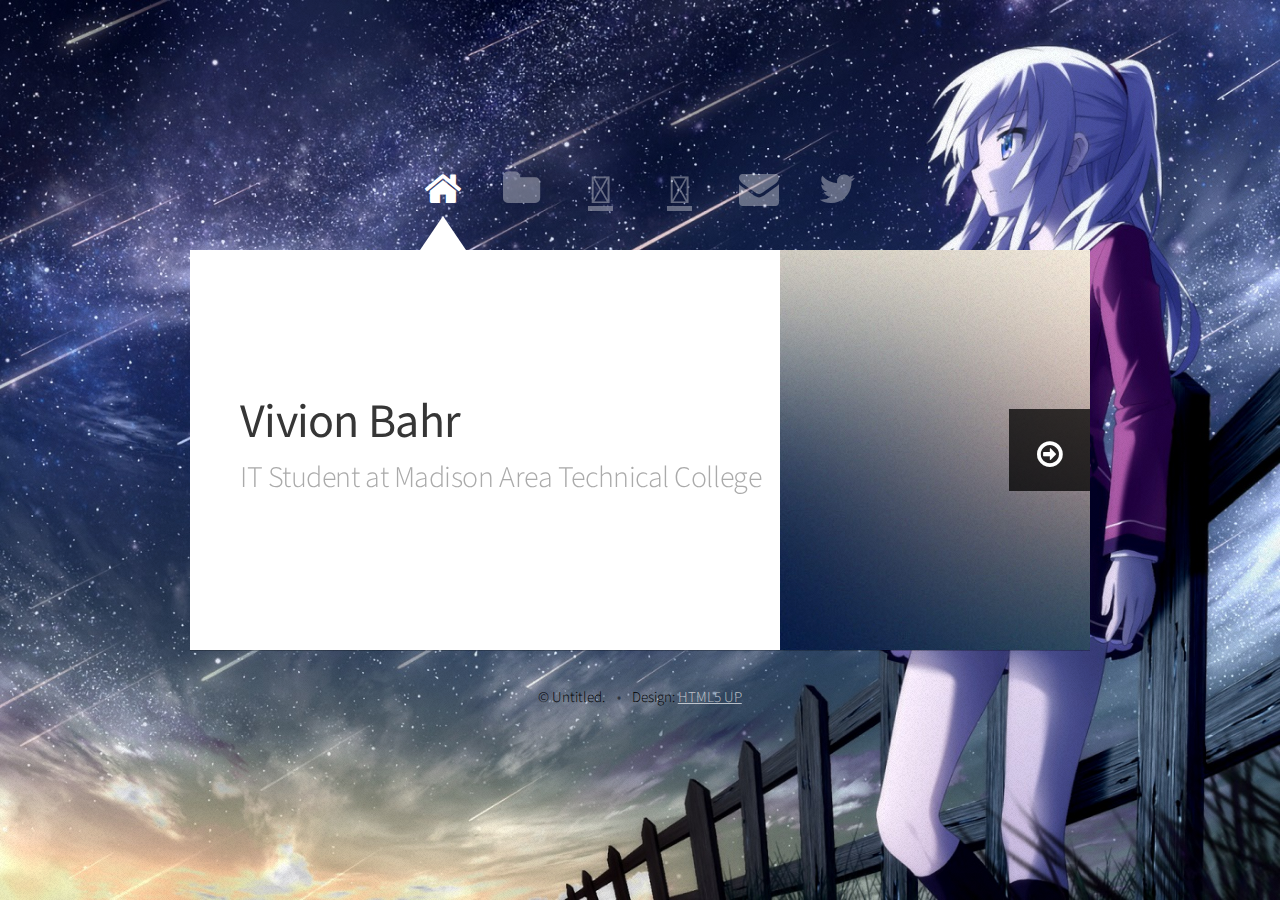
==== index.html @ ff8df501 "Comment out image of work" ====
<!DOCTYPE HTML>
<!--
	Astral by HTML5 UP
	html5up.net | @ajlkn
	Free for personal and commercial use under the CCA 3.0 license (html5up.net/license)
-->
<html>
	<head>
		<title>Vivion Bahr</title>
		<meta charset="utf-8" />
		<meta name="viewport" content="width=device-width, initial-scale=1" />
		<!--[if lte IE 8]><script src="assets/js/ie/html5shiv.js"></script><![endif]-->
		<link rel="stylesheet" href="assets/css/main.css" />
		<noscript><link rel="stylesheet" href="assets/css/noscript.css" /></noscript>
		<!--[if lte IE 8]><link rel="stylesheet" href="assets/css/ie8.css" /><![endif]-->
		<link rel="stylesheet" href="https://cdnjs.cloudflare.com/ajax/libs/font-awesome/4.7.0/css/font-awesome.min.css" />
		<link rel="stylesheet" href="https://use.fontawesome.com/releases/v5.6.1/css/all.css" integrity="sha384-gfdkjb5BdAXd+lj+gudLWI+BXq4IuLW5IT+brZEZsLFm++aCMlF1V92rMkPaX4PP" crossorigin="anonymous">
	</head>
	<body>

		<!-- Wrapper-->
		<div id="wrapper">

				<!-- Nav -->
					<nav id="nav">
						<a href="#me" class="icon fa-home active"><span>Home</span></a>
						<a href="#work" class="icon fa-folder"><span>Work</span></a>
						<a href="#story" class="fas fa-book"><span>Story</span></a>
						<!-- <a href="#story" class="icon fa-moon-o"><span>Story</span></a> -->
						<a href="#character" class="fas fa-users"><span>Characters</span></a>
						<!-- <a href="#character" class="icon fa-angellist"><span>Characters</span></a> -->
						<a href="#contact" class="icon fa-envelope"><span>Contact</span></a>
						<a href="#" class="icon fa-twitter"><span>Twitter</span></a>
					</nav>

				<!-- Main -->
					<div id="main">

						<!-- Me -->
							<article id="me" class="panel">
								<header>
									<h1>Vivion Bahr</h1>
									<p>IT Student at Madison Area Technical College</p>
								</header>
								<a href="#work" class="jumplink pic">
									<span class="arrow fa fa-arrow-circle-o-right"><span>See my work</span></span>
									<!--
									<i class="fa fa-arrow-circle-o-right"></i>
									<i class="fa fa-arrow-right"></i>
									ionicons ion-android-arrow-dropright-circle
									<span class="arrow icon fa-chevron-right"><span>See my work</span></span>
									-->
									<img src="images/me.jpg" alt="" />
								</a>
							</article>

						<!-- Work -->
							<article id="work" class="panel">
								<header>
									<h2>Work</h2>
								</header>
								<p>
									Phasellus enim sapien, blandit ullamcorper elementum eu, condimentum eu elit.
									Vestibulum ante ipsum primis in faucibus orci luctus et ultrices posuere cubilia
									luctus elit eget interdum.
								</p>
								<!-- <section>
									<div class="row">
										<div class="4u 12u$(mobile)">
											<a href="#" class="image fit"><img src="images/pic01.jpg" alt=""></a>
										</div>
										<div class="4u 12u$(mobile)">
											<a href="#" class="image fit"><img src="images/pic02.jpg" alt=""></a>
										</div>
										<div class="4u$ 12u$(mobile)">
											<a href="#" class="image fit"><img src="images/pic03.jpg" alt=""></a>
										</div>
										<div class="4u 12u$(mobile)">
											<a href="#" class="image fit"><img src="images/pic04.jpg" alt=""></a>
										</div>
										<div class="4u 12u$(mobile)">
											<a href="#" class="image fit"><img src="images/pic05.jpg" alt=""></a>
										</div>
										<div class="4u$ 12u$(mobile)">
											<a href="#" class="image fit"><img src="images/pic06.jpg" alt=""></a>
										</div>
										<div class="4u 12u$(mobile)">
											<a href="#" class="image fit"><img src="images/pic07.jpg" alt=""></a>
										</div>
										<div class="4u 12u$(mobile)">
											<a href="#" class="image fit"><img src="images/pic08.jpg" alt=""></a>
										</div>
										<div class="4u$ 12u$(mobile)">
											<a href="#" class="image fit"><img src="images/pic09.jpg" alt=""></a>
										</div>
										<div class="4u 12u$(mobile)">
											<a href="#" class="image fit"><img src="images/pic10.jpg" alt=""></a>
										</div>
										<div class="4u 12u$(mobile)">
											<a href="#" class="image fit"><img src="images/pic11.jpg" alt=""></a>
										</div>
										<div class="4u$ 12u$(mobile)">
											<a href="#" class="image fit"><img src="images/pic12.jpg" alt=""></a>
										</div>
									</div>
								</section> -->
							</article>

						<!-- Story -->
							<article id="story" class="panel" display: none;>
								<header>
									<h2>Story</h2>
								</header>
								<section>
									<header>
										<h4>BOOK ONE: Black King</h4>
                                        <ul>
                                            <li>
                                                <a href="story.html#chOne">Chapter One: The Black King</a>
                                            </li>
                                        </ul>
									</header>
									<!-- <div class="chapters">
										<h5>Chapter 1: The Hidden World</h5> -->
										<!-- <p>
											For almost ten years, <a href="#character" class="characters">Hunter</a> has been longing for the enterce to the hidden world.
											The Hidden world is located near the earth core. Most people would the nother would be able to survie down there, yet
											<a href="#character" class="characters">Hunter</a> belieievd that there is a civialtion
										</p> -->
										<!-- <p>
											Lorem ipsum dolor sit amet, consectetur adipiscing elit. Etiam aliquet erat quis maximus vestibulum. Maecenas gravida dignissim justo a dapibus. Mauris laoreet odio non iaculis scelerisque. Nunc semper urna eget tortor feugiat interdum. Lorem ipsum dolor sit amet, consectetur adipiscing elit. Sed elementum neque sed sapien efficitur suscipit. Nam quis auctor lectus, ut tempor velit. Proin at augue et orci tristique cursus. Ut sit amet eleifend purus, ut eleifend enim.
										<br />
											Cras at erat fringilla, mattis turpis posuere, placerat ipsum. Cras lobortis, tortor sed posuere euismod, est enim luctus tortor, vel vulputate arcu augue at est. In hac habitasse platea dictumst. Suspendisse efficitur lectus imperdiet dapibus pretium. Suspendisse et nulla a nisl consectetur scelerisque. Maecenas eu aliquam leo. Ut metus eros, ultrices in gravida ac, pharetra et arcu. Duis id massa neque. Vivamus congue, tellus ac elementum imperdiet, sapien enim bibendum ex, in vehicula metus lorem non arcu. Nulla ultrices magna et iaculis vulputate. Sed venenatis a ex sed finibus. Nullam rutrum a urna quis lacinia. Etiam ut hendrerit felis. Ut nec ipsum nisi. Cras mi dolor, elementum nec est tincidunt, ultrices interdum enim. Nullam vel libero eget est semper bibendum.
										<br />
											Nam sit amet enim at leo placerat vestibulum quis sit amet magna. Mauris ac luctus lacus. Nulla aliquam dignissim arcu sed tristique. Donec ut urna arcu. Class aptent taciti sociosqu ad litora torquent per conubia nostra, per inceptos himenaeos. Morbi tincidunt lectus vitae massa pulvinar, sit amet hendrerit urna ullamcorper. Vestibulum mollis, quam quis venenatis suscipit, nulla mi vulputate tellus, sit amet pulvinar est sapien eu urna. Cras eget tempus nisi. Sed ultrices suscipit mi quis volutpat. Etiam ut ex finibus, scelerisque est a, convallis lorem. Ut scelerisque dui quis dolor molestie, a porttitor elit finibus.
										<br />
											Duis luctus pellentesque erat vel aliquet. Mauris faucibus lacus tortor, non sagittis eros laoreet vitae. Etiam vestibulum nulla at tincidunt vehicula. Ut fringilla eu nisi ac pellentesque. Aliquam erat volutpat. Sed quis neque non quam feugiat faucibus non volutpat velit. Proin blandit metus at enim suscipit tincidunt. Ut vestibulum pharetra nisi at congue.
										<br />
											Quisque varius libero nulla, id aliquet tortor convallis et. Vivamus molestie in turpis ac pellentesque. Etiam tincidunt sem nec urna egestas, sit amet viverra erat auctor. Aenean aliquet lectus urna, a lobortis erat congue vitae. Praesent non lacus euismod diam scelerisque tristique sit amet nec ex. Class aptent taciti sociosqu ad litora torquent per conubia nostra, per inceptos himenaeos. Aliquam ac dignissim eros, ut ultricies mi. Nullam semper consequat nunc vitae efficitur. Donec luctus eget odio ac lacinia. Duis et sagittis purus.
										</p>
									</div> -->
									<div class="chapters">
										<h5></h5>
										<p></p>
									</div>
								</section>
							</article>

						<!-- Characters -->
							<article id="character" class="panel">
								<header>
									<h2>Characters</h2>
								</header>
								<p>
									<!--The many of different stories.-->

								</p>
								<!--<nav>
									<a href="#king">The&nbsp;Black&nbsp;King</a>&#160; &#149; &#160;
									<a href="#one">The&nbsp;Only&nbsp;One</a>&#160; &#149; &#160;
								</nav>-->
								<hr />
								<section id="king">
									<header>
										<h4>The Black King's characters</h4>
									</header>
									<div class="row">
										<div class="4u 12u$(mobile)">
											<h3 id="hunter">Hunter</h3>
											<img src="images/pic01.jpg" alt="">
											<p>
												Lorem ipsum dolor sit amet, consectetur adipiscing elit. Etiam et sapien vitae lacus rutrum hendrerit. Class aptent taciti sociosqu ad litora torquent per conubia nostra, per inceptos himenaeos. Quisque sollicitudin posuere nisl ac fermentum. Fusce nulla odio, viverra nec libero id, faucibus varius eros. Ut id pellentesque mauris. Quisque feugiat hendrerit posuere. Suspendisse tincidunt orci a mauris aliquam volutpat. Vivamus vel felis tincidunt, commodo elit id, imperdiet magna.
												<br />
												Praesent varius turpis id convallis vulputate. Aliquam a porttitor orci. Orci varius natoque penatibus et magnis dis parturient montes, nascetur ridiculus mus. Nulla ante mauris, gravida et mattis sit amet, finibus vitae ante. Suspendisse euismod urna ut lectus scelerisque, quis placerat massa imperdiet. Duis accumsan ac erat vitae aliquet. Ut semper, sapien vitae vulputate sollicitudin, velit dolor congue sapien, mollis eleifend odio sem ut metus.
											</p>
										</div>

										<!--<div class="4u 12u$(mobile)">
											<a href="#" class="image fit"><img src="images/pic02.jpg" alt="The Black King"></a>
										</div>
										<div class="4u$ 12u$(mobile)">
											<a href="#" class="image fit"><img src="images/pic03.jpg" alt=""></a>
										</div>
										<div class="4u 12u$(mobile)">
											<a href="#" class="image fit"><img src="images/pic04.jpg" alt=""></a>
										</div>
										<div class="4u 12u$(mobile)">
											<a href="#" class="image fit"><img src="images/pic05.jpg" alt=""></a>
										</div>
										<div class="4u$ 12u$(mobile)">
											<a href="#" class="image fit"><img src="images/pic06.jpg" alt=""></a>
										</div>
										<div class="4u 12u$(mobile)">
											<a href="#" class="image fit"><img src="images/pic07.jpg" alt=""></a>
										</div>
										<div class="4u 12u$(mobile)">
											<a href="#" class="image fit"><img src="images/pic08.jpg" alt=""></a>
										</div>
										<div class="4u$ 12u$(mobile)">
											<a href="#" class="image fit"><img src="images/pic09.jpg" alt=""></a>
										</div>
										<div class="4u 12u$(mobile)">
											<a href="#" class="image fit"><img src="images/pic10.jpg" alt=""></a>
										</div>
										<div class="4u 12u$(mobile)">
											<a href="#" class="image fit"><img src="images/pic11.jpg" alt=""></a>
										</div>
										<div class="4u$ 12u$(mobile)">
											<a href="#" class="image fit"><img src="images/pic12.jpg" alt=""></a>
										</div>

									</div>
								</section>
								<hr />
								<section id="one">
									<header>
										<h4>The ONE's characters</h4>
									</header>
									<div class="row">
										<div class="4u 12u$(mobile)">
											<h3>One</h3>
											<a href="#" class="image fit"><img src="images/pic02.jpg" alt=""></a>
											<p>
												Phasellus enim sapien, blandit ullamcorper elementum eu, condimentum eu elit.
												Vestibulum ante ipsum primis in faucibus orci luctus et ultrices posuere cubilia
												luctus elit eget interdum.
											</p>
										</div>
										<div class="4u$ 12u$(mobile)">
											<h3>Writer</h3>
											<a href="#" class="image fit"><img src="images/pic03.jpg" alt=""></a>
											<p>
												Phasellus enim sapien, blandit ullamcorper elementum eu, condimentum eu elit.
												Vestibulum ante ipsum primis in faucibus orci luctus et ultrices posuere cubilia
												luctus elit eget interdum.
											</p>
										</div>
									</div>
								</section> -->
							</article>

						<!-- Contact -->
							<article id="contact" class="panel">
								<header>
									<h2>Contact Me</h2>
								</header>
								<form action="#" method="post">
									<div>
										<div class="row">
											<div class="6u 12u$(mobile)">
												<input type="text" name="name" placeholder="Name" />
											</div>
											<div class="6u$ 12u$(mobile)">
												<input type="text" name="email" placeholder="Email" />
											</div>
											<div class="12u$">
												<input type="text" name="subject" placeholder="Subject" />
											</div>
											<div class="12u$">
												<textarea name="message" placeholder="Message" rows="8"></textarea>
											</div>
											<div class="12u$">
												<input type="submit" value="Send Message" />
											</div>
										</div>
									</div>
								</form>
							</article>

					</div>

				<!-- Footer -->
					<div id="footer">
						<ul class="copyright">
							<li>&copy; Untitled.</li><li>Design: <a href="http://html5up.net">HTML5 UP</a></li>
						</ul>
					</div>

		</div>

		<!-- Scripts -->
			<script src="assets/js/jquery.min.js"></script>
			<script src="assets/js/skel.min.js"></script>
			<script src="assets/js/skel-viewport.min.js"></script>
			<script src="assets/js/util.js"></script>
			<!--[if lte IE 8]><script src="assets/js/ie/respond.min.js"></script><![endif]-->
			<script src="assets/js/main.js"></script>
	</body>
</html>
---- assets/css/main.css ----
@import url("https://fonts.googleapis.com/css?family=Source+Sans+Pro:300,400,300italic,400italic");
@import url("font-awesome.min.css");

/*
	Astral by HTML5 UP
	html5up.net | @ajlkn
	Free for personal and commercial use under the CCA 3.0 license (html5up.net/license)
*/

/* Reset */

	html, body, div, span, applet, object, iframe, h1, h2, h3, h4, h5, h6, p, blockquote, pre, a, abbr, acronym, address, big, cite, code, del, dfn, em, img, ins, kbd, q, s, samp, small, strike, strong, sub, sup, tt, var, b, u, i, center, dl, dt, dd, ol, ul, li, fieldset, form, label, legend, table, caption, tbody, tfoot, thead, tr, th, td, article, aside, canvas, details, embed, figure, figcaption, footer, header, hgroup, menu, nav, output, ruby, section, summary, time, mark, audio, video {
		margin: 0;
		padding: 0;
		border: 0;
		font-size: 100%;
		font: inherit;
		vertical-align: baseline;
	}

	article, aside, details, figcaption, figure, footer, header, hgroup, menu, nav, section {
		display: block;
	}

	body {
		line-height: 1;
	}

	ol, ul {
		list-style: none;
	}

	blockquote, q {
		quotes: none;
	}

	blockquote:before, blockquote:after, q:before, q:after {
		content: '';
		content: none;
	}

	table {
		border-collapse: collapse;
		border-spacing: 0;
	}

	body {
		-webkit-text-size-adjust: none;
	}

/* Box Model */

	*, *:before, *:after {
		-moz-box-sizing: border-box;
		-webkit-box-sizing: border-box;
		box-sizing: border-box;
	}

/* Grid */

	.row {
		border-bottom: solid 1px transparent;
		-moz-box-sizing: border-box;
		-webkit-box-sizing: border-box;
		box-sizing: border-box;
	}

	.row > * {
		float: left;
		-moz-box-sizing: border-box;
		-webkit-box-sizing: border-box;
		box-sizing: border-box;
	}

	.row:after, .row:before {
		content: '';
		display: block;
		clear: both;
		height: 0;
	}

	.row.uniform > * > :first-child {
		margin-top: 0;
	}

	.row.uniform > * > :last-child {
		margin-bottom: 0;
	}

	.row.\30 \25 > * {
		padding: 0 0 0 0px;
	}

	.row.\30 \25 {
		margin: 0 0 -1px 0px;
	}

	.row.uniform.\30 \25 > * {
		padding: 0px 0 0 0px;
	}

	.row.uniform.\30 \25 {
		margin: 0px 0 -1px 0px;
	}

	.row > * {
		padding: 0 0 0 40px;
	}

	.row {
		margin: 0 0 -1px -40px;
	}

	.row.uniform > * {
		padding: 40px 0 0 40px;
	}

	.row.uniform {
		margin: -40px 0 -1px -40px;
	}

	.row.\32 00\25 > * {
		padding: 0 0 0 80px;
	}

	.row.\32 00\25 {
		margin: 0 0 -1px -80px;
	}

	.row.uniform.\32 00\25 > * {
		padding: 80px 0 0 80px;
	}

	.row.uniform.\32 00\25 {
		margin: -80px 0 -1px -80px;
	}

	.row.\31 50\25 > * {
		padding: 0 0 0 60px;
	}

	.row.\31 50\25 {
		margin: 0 0 -1px -60px;
	}

	.row.uniform.\31 50\25 > * {
		padding: 60px 0 0 60px;
	}

	.row.uniform.\31 50\25 {
		margin: -60px 0 -1px -60px;
	}

	.row.\35 0\25 > * {
		padding: 0 0 0 20px;
	}

	.row.\35 0\25 {
		margin: 0 0 -1px -20px;
	}

	.row.uniform.\35 0\25 > * {
		padding: 20px 0 0 20px;
	}

	.row.uniform.\35 0\25 {
		margin: -20px 0 -1px -20px;
	}

	.row.\32 5\25 > * {
		padding: 0 0 0 10px;
	}

	.row.\32 5\25 {
		margin: 0 0 -1px -10px;
	}

	.row.uniform.\32 5\25 > * {
		padding: 10px 0 0 10px;
	}

	.row.uniform.\32 5\25 {
		margin: -10px 0 -1px -10px;
	}

	.\31 2u, .\31 2u\24 {
		width: 100%;
		clear: none;
		margin-left: 0;
	}

	.\31 1u, .\31 1u\24 {
		width: 91.6666666667%;
		clear: none;
		margin-left: 0;
	}

	.\31 0u, .\31 0u\24 {
		width: 83.3333333333%;
		clear: none;
		margin-left: 0;
	}

	.\39 u, .\39 u\24 {
		width: 75%;
		clear: none;
		margin-left: 0;
	}

	.\38 u, .\38 u\24 {
		width: 66.6666666667%;
		clear: none;
		margin-left: 0;
	}

	.\37 u, .\37 u\24 {
		width: 58.3333333333%;
		clear: none;
		margin-left: 0;
	}

	.\36 u, .\36 u\24 {
		width: 50%;
		clear: none;
		margin-left: 0;
	}

	.\35 u, .\35 u\24 {
		width: 41.6666666667%;
		clear: none;
		margin-left: 0;
	}

	.\34 u, .\34 u\24 {
		width: 33.3333333333%;
		clear: none;
		margin-left: 0;
	}

	.\33 u, .\33 u\24 {
		width: 25%;
		clear: none;
		margin-left: 0;
	}

	.\32 u, .\32 u\24 {
		width: 16.6666666667%;
		clear: none;
		margin-left: 0;
	}

	.\31 u, .\31 u\24 {
		width: 8.3333333333%;
		clear: none;
		margin-left: 0;
	}

	.\31 2u\24 + *,
	.\31 1u\24 + *,
	.\31 0u\24 + *,
	.\39 u\24 + *,
	.\38 u\24 + *,
	.\37 u\24 + *,
	.\36 u\24 + *,
	.\35 u\24 + *,
	.\34 u\24 + *,
	.\33 u\24 + *,
	.\32 u\24 + *,
	.\31 u\24 + * {
		clear: left;
	}

	.\-11u {
		margin-left: 91.66667%;
	}

	.\-10u {
		margin-left: 83.33333%;
	}

	.\-9u {
		margin-left: 75%;
	}

	.\-8u {
		margin-left: 66.66667%;
	}

	.\-7u {
		margin-left: 58.33333%;
	}

	.\-6u {
		margin-left: 50%;
	}

	.\-5u {
		margin-left: 41.66667%;
	}

	.\-4u {
		margin-left: 33.33333%;
	}

	.\-3u {
		margin-left: 25%;
	}

	.\-2u {
		margin-left: 16.66667%;
	}

	.\-1u {
		margin-left: 8.33333%;
	}

	@media screen and (min-width: 737px) {

		.row > * {
			padding: 25px 0 0 25px;
		}

		.row {
			margin: -25px 0 -1px -25px;
		}

		.row.uniform > * {
			padding: 25px 0 0 25px;
		}

		.row.uniform {
			margin: -25px 0 -1px -25px;
		}

		.row.\32 00\25 > * {
			padding: 50px 0 0 50px;
		}

		.row.\32 00\25 {
			margin: -50px 0 -1px -50px;
		}

		.row.uniform.\32 00\25 > * {
			padding: 50px 0 0 50px;
		}

		.row.uniform.\32 00\25 {
			margin: -50px 0 -1px -50px;
		}

		.row.\31 50\25 > * {
			padding: 37.5px 0 0 37.5px;
		}

		.row.\31 50\25 {
			margin: -37.5px 0 -1px -37.5px;
		}

		.row.uniform.\31 50\25 > * {
			padding: 37.5px 0 0 37.5px;
		}

		.row.uniform.\31 50\25 {
			margin: -37.5px 0 -1px -37.5px;
		}

		.row.\35 0\25 > * {
			padding: 12.5px 0 0 12.5px;
		}

		.row.\35 0\25 {
			margin: -12.5px 0 -1px -12.5px;
		}

		.row.uniform.\35 0\25 > * {
			padding: 12.5px 0 0 12.5px;
		}

		.row.uniform.\35 0\25 {
			margin: -12.5px 0 -1px -12.5px;
		}

		.row.\32 5\25 > * {
			padding: 6.25px 0 0 6.25px;
		}

		.row.\32 5\25 {
			margin: -6.25px 0 -1px -6.25px;
		}

		.row.uniform.\32 5\25 > * {
			padding: 6.25px 0 0 6.25px;
		}

		.row.uniform.\32 5\25 {
			margin: -6.25px 0 -1px -6.25px;
		}

		.\31 2u\28desktop\29, .\31 2u\24\28desktop\29 {
			width: 100%;
			clear: none;
			margin-left: 0;
		}

		.\31 1u\28desktop\29, .\31 1u\24\28desktop\29 {
			width: 91.6666666667%;
			clear: none;
			margin-left: 0;
		}

		.\31 0u\28desktop\29, .\31 0u\24\28desktop\29 {
			width: 83.3333333333%;
			clear: none;
			margin-left: 0;
		}

		.\39 u\28desktop\29, .\39 u\24\28desktop\29 {
			width: 75%;
			clear: none;
			margin-left: 0;
		}

		.\38 u\28desktop\29, .\38 u\24\28desktop\29 {
			width: 66.6666666667%;
			clear: none;
			margin-left: 0;
		}

		.\37 u\28desktop\29, .\37 u\24\28desktop\29 {
			width: 58.3333333333%;
			clear: none;
			margin-left: 0;
		}

		.\36 u\28desktop\29, .\36 u\24\28desktop\29 {
			width: 50%;
			clear: none;
			margin-left: 0;
		}

		.\35 u\28desktop\29, .\35 u\24\28desktop\29 {
			width: 41.6666666667%;
			clear: none;
			margin-left: 0;
		}

		.\34 u\28desktop\29, .\34 u\24\28desktop\29 {
			width: 33.3333333333%;
			clear: none;
			margin-left: 0;
		}

		.\33 u\28desktop\29, .\33 u\24\28desktop\29 {
			width: 25%;
			clear: none;
			margin-left: 0;
		}

		.\32 u\28desktop\29, .\32 u\24\28desktop\29 {
			width: 16.6666666667%;
			clear: none;
			margin-left: 0;
		}

		.\31 u\28desktop\29, .\31 u\24\28desktop\29 {
			width: 8.3333333333%;
			clear: none;
			margin-left: 0;
		}

		.\31 2u\24\28desktop\29 + *,
		.\31 1u\24\28desktop\29 + *,
		.\31 0u\24\28desktop\29 + *,
		.\39 u\24\28desktop\29 + *,
		.\38 u\24\28desktop\29 + *,
		.\37 u\24\28desktop\29 + *,
		.\36 u\24\28desktop\29 + *,
		.\35 u\24\28desktop\29 + *,
		.\34 u\24\28desktop\29 + *,
		.\33 u\24\28desktop\29 + *,
		.\32 u\24\28desktop\29 + *,
		.\31 u\24\28desktop\29 + * {
			clear: left;
		}

		.\-11u\28desktop\29 {
			margin-left: 91.66667%;
		}

		.\-10u\28desktop\29 {
			margin-left: 83.33333%;
		}

		.\-9u\28desktop\29 {
			margin-left: 75%;
		}

		.\-8u\28desktop\29 {
			margin-left: 66.66667%;
		}

		.\-7u\28desktop\29 {
			margin-left: 58.33333%;
		}

		.\-6u\28desktop\29 {
			margin-left: 50%;
		}

		.\-5u\28desktop\29 {
			margin-left: 41.66667%;
		}

		.\-4u\28desktop\29 {
			margin-left: 33.33333%;
		}

		.\-3u\28desktop\29 {
			margin-left: 25%;
		}

		.\-2u\28desktop\29 {
			margin-left: 16.66667%;
		}

		.\-1u\28desktop\29 {
			margin-left: 8.33333%;
		}

	}

	@media screen and (max-width: 736px) {

		.row > * {
			padding: 15px 0 0 15px;
		}

		.row {
			margin: -15px 0 -1px -15px;
		}

		.row.uniform > * {
			padding: 15px 0 0 15px;
		}

		.row.uniform {
			margin: -15px 0 -1px -15px;
		}

		.row.\32 00\25 > * {
			padding: 30px 0 0 30px;
		}

		.row.\32 00\25 {
			margin: -30px 0 -1px -30px;
		}

		.row.uniform.\32 00\25 > * {
			padding: 30px 0 0 30px;
		}

		.row.uniform.\32 00\25 {
			margin: -30px 0 -1px -30px;
		}

		.row.\31 50\25 > * {
			padding: 22.5px 0 0 22.5px;
		}

		.row.\31 50\25 {
			margin: -22.5px 0 -1px -22.5px;
		}

		.row.uniform.\31 50\25 > * {
			padding: 22.5px 0 0 22.5px;
		}

		.row.uniform.\31 50\25 {
			margin: -22.5px 0 -1px -22.5px;
		}

		.row.\35 0\25 > * {
			padding: 7.5px 0 0 7.5px;
		}

		.row.\35 0\25 {
			margin: -7.5px 0 -1px -7.5px;
		}

		.row.uniform.\35 0\25 > * {
			padding: 7.5px 0 0 7.5px;
		}

		.row.uniform.\35 0\25 {
			margin: -7.5px 0 -1px -7.5px;
		}

		.row.\32 5\25 > * {
			padding: 3.75px 0 0 3.75px;
		}

		.row.\32 5\25 {
			margin: -3.75px 0 -1px -3.75px;
		}

		.row.uniform.\32 5\25 > * {
			padding: 3.75px 0 0 3.75px;
		}

		.row.uniform.\32 5\25 {
			margin: -3.75px 0 -1px -3.75px;
		}

		.\31 2u\28mobile\29, .\31 2u\24\28mobile\29 {
			width: 100%;
			clear: none;
			margin-left: 0;
		}

		.\31 1u\28mobile\29, .\31 1u\24\28mobile\29 {
			width: 91.6666666667%;
			clear: none;
			margin-left: 0;
		}

		.\31 0u\28mobile\29, .\31 0u\24\28mobile\29 {
			width: 83.3333333333%;
			clear: none;
			margin-left: 0;
		}

		.\39 u\28mobile\29, .\39 u\24\28mobile\29 {
			width: 75%;
			clear: none;
			margin-left: 0;
		}

		.\38 u\28mobile\29, .\38 u\24\28mobile\29 {
			width: 66.6666666667%;
			clear: none;
			margin-left: 0;
		}

		.\37 u\28mobile\29, .\37 u\24\28mobile\29 {
			width: 58.3333333333%;
			clear: none;
			margin-left: 0;
		}

		.\36 u\28mobile\29, .\36 u\24\28mobile\29 {
			width: 50%;
			clear: none;
			margin-left: 0;
		}

		.\35 u\28mobile\29, .\35 u\24\28mobile\29 {
			width: 41.6666666667%;
			clear: none;
			margin-left: 0;
		}

		.\34 u\28mobile\29, .\34 u\24\28mobile\29 {
			width: 33.3333333333%;
			clear: none;
			margin-left: 0;
		}

		.\33 u\28mobile\29, .\33 u\24\28mobile\29 {
			width: 25%;
			clear: none;
			margin-left: 0;
		}

		.\32 u\28mobile\29, .\32 u\24\28mobile\29 {
			width: 16.6666666667%;
			clear: none;
			margin-left: 0;
		}

		.\31 u\28mobile\29, .\31 u\24\28mobile\29 {
			width: 8.3333333333%;
			clear: none;
			margin-left: 0;
		}

		.\31 2u\24\28mobile\29 + *,
		.\31 1u\24\28mobile\29 + *,
		.\31 0u\24\28mobile\29 + *,
		.\39 u\24\28mobile\29 + *,
		.\38 u\24\28mobile\29 + *,
		.\37 u\24\28mobile\29 + *,
		.\36 u\24\28mobile\29 + *,
		.\35 u\24\28mobile\29 + *,
		.\34 u\24\28mobile\29 + *,
		.\33 u\24\28mobile\29 + *,
		.\32 u\24\28mobile\29 + *,
		.\31 u\24\28mobile\29 + * {
			clear: left;
		}

		.\-11u\28mobile\29 {
			margin-left: 91.66667%;
		}

		.\-10u\28mobile\29 {
			margin-left: 83.33333%;
		}

		.\-9u\28mobile\29 {
			margin-left: 75%;
		}

		.\-8u\28mobile\29 {
			margin-left: 66.66667%;
		}

		.\-7u\28mobile\29 {
			margin-left: 58.33333%;
		}

		.\-6u\28mobile\29 {
			margin-left: 50%;
		}

		.\-5u\28mobile\29 {
			margin-left: 41.66667%;
		}

		.\-4u\28mobile\29 {
			margin-left: 33.33333%;
		}

		.\-3u\28mobile\29 {
			margin-left: 25%;
		}

		.\-2u\28mobile\29 {
			margin-left: 16.66667%;
		}

		.\-1u\28mobile\29 {
			margin-left: 8.33333%;
		}

	}

/* Basic */

	body {
		background-image: url("images/overlay.png"), url("images/bg04.jpg");
		background-repeat: repeat, no-repeat;
		background-size: auto, 100% 100%;
		font-family: 'Source Sans Pro', sans-serif;
		font-weight: 300;
		color: #777777;
		/*color: rgb(6,40,40);*/
	}

		body.is-loading *, body.is-loading *:before, body.is-loading *:after {
			-moz-transition: none !important;
			-webkit-transition: none !important;
			-ms-transition: none !important;
			transition: none !important;
			-moz-animation: none !important;
			-webkit-animation: none !important;
			-ms-animation: none !important;
			animation: none !important;
		}

	input, textarea, select {
		font-family: 'Source Sans Pro', sans-serif;
		font-weight: 300;
		color: #777777;
	}

	strong, b, h1, h2, h3, h4, h5, h6 {
		font-weight: 400;
		color: #363636;
	}

	blockquote {
		border-left: solid 0.5em #ddd;
		padding: 1em 0 1em 2em;
		font-style: italic;
	}

	em, i {
		font-style: italic;
	}

	hr {
		border: 0;
		border-top: solid 1px #ddd;
		padding: 1.5em 0 0 0;
		margin: 1.75em 0 0 0;
	}

	sub {
		position: relative;
		top: 0.5em;
		font-size: 0.8em;
	}

	sup {
		position: relative;
		top: -0.5em;
		font-size: 0.8em;
	}

	br.clear {
		clear: both;
	}

	p, ul, ol, dl, table, blockquote, form {
		margin-bottom: 2em;
	}

/* Table */

	table {
		width: 100%;
	}

		table.default tbody tr {
			border-bottom: solid 1px #f4f4f4;
		}

		table.default td {
			padding: 0.5em 1em 0.5em 1em;
		}

		table.default th {
			text-align: left;
			font-weight: 400;
			padding: 0.5em 1em 0.5em 1em;
		}

		table.default thead {
			border-bottom: solid 2px #f4f4f4;
		}

/* Form */

	form label {
		display: block;
		font-weight: 400;
		color: #363636;
		margin: 0 0 1em 0;
	}

	form input[type="text"],
	form input[type="email"],
	form input[type="password"],
	form select,
	form textarea {
		-webkit-appearance: none;
		border: 0;
		background: #f4f4f4;
		padding: 0.75em;
		width: 100%;
		-moz-transition: background-color .25s ease-in-out;
		-webkit-transition: background-color .25s ease-in-out;
		-ms-transition: background-color .25s ease-in-out;
		transition: background-color .25s ease-in-out;
	}

		form input[type="text"]:focus,
		form input[type="email"]:focus,
		form input[type="password"]:focus,
		form select:focus,
		form textarea:focus {
			background: #f8f8f8;
		}

	form input[type="text"],
	form input[type="email"],
	form input[type="password"],
	form select {
		line-height: 1.35em;
	}

	form ::-webkit-input-placeholder {
		color: #999;
	}

	form :-moz-placeholder {
		color: #999;
	}

	form ::-moz-placeholder {
		color: #999;
	}

	form :-ms-input-placeholder {
		color: #999;
	}

/* Section/Article */

	section, article {
		margin-bottom: 3em;
	}

		section > :last-child, section:last-child, article > :last-child, article:last-child {
			margin-bottom: 0;
		}

	header > p {
		color: #aaa;
	}

/* Image */

	.image {
		display: inline-block;
	}

		.image img {
			display: block;
			width: 100%;
		}

		.image.fit {
			display: block;
			width: 100%;
		}

		.image.featured {
			display: block;
			width: 100%;
			margin: 0 0 2em 0;
		}

		.image.left {
			float: left;
			margin: 0 2em 2em 0;
		}

		.image.centered {
			display: block;
			margin: 0 0 2em 0;
		}

			.image.centered img {
				margin: 0 auto;
				width: auto;
			}

/* Button */

	input[type="button"],
	input[type="submit"],
	input[type="reset"],
	button,
	.button {
		-webkit-appearance: none;
		display: inline-block;
		background-color: #222222;
		color: #ffffff;
		border: 0;
		cursor: pointer;
		outline: 0;
		-moz-transition: background-color .25s ease-in-out;
		-webkit-transition: background-color .25s ease-in-out;
		-ms-transition: background-color .25s ease-in-out;
		transition: background-color .25s ease-in-out;
	}

		input[type="button"]:hover,
		input[type="submit"]:hover,
		input[type="reset"]:hover,
		button:hover,
		.button:hover {
			background-color: #333333;
		}

		input[type="button"]:active,
		input[type="submit"]:active,
		input[type="reset"]:active,
		button:active,
		.button:active {
			background-color: #444444;
		}

		input[type="button"].alt,
		input[type="submit"].alt,
		input[type="reset"].alt,
		button.alt,
		.button.alt {
			background-color: #777777;
		}

			input[type="button"].alt:hover,
			input[type="submit"].alt:hover,
			input[type="reset"].alt:hover,
			button.alt:hover,
			.button.alt:hover {
				background-color: #888888;
			}

			input[type="button"].alt:active,
			input[type="submit"].alt:active,
			input[type="reset"].alt:active,
			button.alt:active,
			.button.alt:active {
				background-color: #999999;
			}

/* List */

	ul.default {
		list-style: disc;
		padding-left: 1em;
	}

		ul.default li {
			padding-left: 0.5em;
		}

	ul.actions li {
		display: inline-block;
		margin-left: 0.5em;
	}

		ul.actions li:first-child {
			margin-left: 0;
		}

	ol.default {
		list-style: decimal;
		padding-left: 1.25em;
	}

		ol.default li {
			padding-left: 0.25em;
		}

/* Icons */

	.icon {
		position: relative;
		text-decoration: none;
	}

		.icon:before {
			-moz-osx-font-smoothing: grayscale;
			-webkit-font-smoothing: antialiased;
			font-family: FontAwesome;
			font-style: normal;
			font-weight: normal;
			text-transform: none !important;
		}

		.icon > .label {
			display: none;
		}

/* Nav */

	#nav a {
		position: relative;
		display: inline-block;
		/*color: #ffffff;*/
		color: white;
		width: 1em;
		height: 1em;
		line-height: 0.9em;
	}

		#nav a.icon:before {
			padding-right: 0;
		}

/* Panels */

	#main {
		position: relative;
		overflow: hidden;
	}

	.panel {
		position: relative;
	}

/* Me */

	#me .pic {
		position: relative;
		display: block;
		/* margin-left: 1px; */
	}

		#me .pic:before {
			content: '';
			position: absolute;
			top: 0;
			left: 0;
			background: url("images/overlay.png");
			width: 100%;
			height: 100%;
			z-index: 1;
		}
	/* #me .king header {
		width: 25%;

	} */

/* Footer */

	#footer {
		/*color: #ccc;
		color: rgba(255, 255, 255, 0.45);*/
		color: black;
	}

		#footer a {
			color: #ddd;
			color: rgba(255, 255, 255, 0.65);
			-moz-transition: color .25s ease-in-out;
			-webkit-transition: color .25s ease-in-out;
			-ms-transition: color .25s ease-in-out;
			transition: color .25s ease-in-out;
		}

			#footer a:hover {
				color: blue;
				font-weight: bold;
			}

		#footer .copyright li {
			display: inline-block;
		}

			#footer .copyright li:before {
				display: inline;
				content: '\2022';
				opacity: 0.5;
				padding: 0 0.75em 0 0.75em;
			}

			#footer .copyright li:first-child:before {
				display: none;
			}

/* Desktop */

	@media screen and (min-width: 737px) {

		/* Basic */

			html {
				min-width: 100%;
				min-height: 100%;
			}

			body {
				width: 100%;
				min-width: 1000px;
				min-height: 100%;
				overflow-y: scroll;
				background-attachment: fixed;
				font-size: 14pt;
				line-height: 1.75em;
			}

			input, textarea, select {
				font-size: 14pt;
				line-height: 1.75em;
			}

			h1 {
				font-size: 2.4em;
				letter-spacing: -0.015em;
			}

			h2 {
				font-size: 1.8em;
				letter-spacing: -0.015em;
			}

			h3, h4, h5, h6 {
				font-size: 1.25em;
				letter-spacing: -0.015em;
			}

		/* Section/Article */

			header {
				margin: 0 0 1.5em 0;
			}

				header > p {
					margin: 0.5em 0 0 0;
				}

		/* Button */

			input[type="button"],
			input[type="submit"],
			input[type="reset"],
			button,
			.button {
				padding: 0.7em 1.5em 0.7em 1.5em;
			}

				input[type="button"].small,
				input[type="submit"].small,
				input[type="reset"].small,
				button.small,
				.button.small {
					font-size: 0.75em;
				}

				input[type="button"].big,
				input[type="submit"].big,
				input[type="reset"].big,
				button.big,
				.button.big {
					font-size: 1.25em;
					padding: 0.5em 1.25em 0.5em 1.25em;
				}

				input[type="button"].huge,
				input[type="submit"].huge,
				input[type="reset"].huge,
				button.huge,
				.button.huge {
					font-size: 1.5em;
					padding: 0.5em 1.25em 0.5em 1.25em;
				}

		/* Wrapper */

			#wrapper {
				width: 45em;
				margin: 0 auto;
				opacity: 0.00001;
			}

				#wrapper.tall {
					padding-bottom: 6em;
				}

		/* Nav */

			#nav {
				text-align: center;
				height: 4.25em;
				cursor: default;
			}

				#nav a {
					font-size: 2.5em;
					margin: 0 0.25em 0 0.25em;
					opacity: 0.35;
					outline: 0;
					-moz-transition: opacity .25s ease-in-out;
					-webkit-transition: opacity .25s ease-in-out;
					-ms-transition: opacity .25s ease-in-out;
					transition: opacity .25s ease-in-out;
				}

					#nav a:before {
						font-size: 0.8em;
					}

					#nav a:after {
						content: '';
						display: block;
						position: absolute;
						left: 50%;
						bottom: -0.75em;
						margin-left: -0.5em;
						border-bottom: solid 0em #ffffff;
						border-left: solid 0.5em transparent;
						border-right: solid 0.5em transparent;
						-moz-transition: border-bottom-width .25s ease-in-out;
						-webkit-transition: border-bottom-width .25s ease-in-out;
						-ms-transition: border-bottom-width .25s ease-in-out;
						transition: border-bottom-width .25s ease-in-out;
					}

					#nav a span {
						display: block;
						position: absolute;
						/*background: #222222;*/
						background: white;
						/*color: #ffffff;*/
						color: blue;
						top: -2.75em;
						font-size: 0.3em;
						height: 2.25em;
						line-height: 2.25em;
						left: 50%;
						opacity: 0;
						-moz-transition: opacity .25s ease-in-out;
						-webkit-transition: opacity .25s ease-in-out;
						-ms-transition: opacity .25s ease-in-out;
						transition: opacity .25s ease-in-out;
						width: 5.5em;
						margin-left: -2.75em;
					}

						#nav a span:after {
							content: '';
							display: block;
							position: absolute;
							/*bottom: -0.4em;*/
							bottom: -0.75em;
							left: 50%;
							margin-left: -0.6em;
							/*border-top: solid 0.6em #222222;*/
							border-top: solid 0.6em white;
							border-left: solid 0.6em transparent;
							border-right: solid 0.6em transparent;
						}

					#nav a:hover {
						opacity: 1.0;
					}

						#nav a:hover span {
							opacity: 1.0;
						}

					#nav a.active {
						opacity: 1.0;
					}

						#nav a.active:after {
							/*border-bottom-width: 0.5em;*/
							border-bottom-width: 0.75em;
						}

		/* Panels */

			#main {
				width: 45em;
				background: #ffffff;
				box-shadow: 0px 1px 0px 0px rgba(0, 0, 0, 0.25);
			}

			.panel {
				padding: 3.5em 2.5em 3.5em 2.5em;
				position: absolute;
				top: 0;
				left: 0;
				width: 45em;
			}

		/* Me */

			#me {
				padding: 0;
				height: 20em;
			}

				#me .pic {
					display: block;
					position: absolute;
					right: -1px;
					top: 0;
					height: 100%;
					text-decoration: none;
				}

					#me .pic img {
						position: relative;
						display: block;
						height: 100%;
					}

					#me .pic .arrow {
						display: block;
						position: absolute;
						right: 0;
						top: 50%;
						margin-top: -1.375em;
						width: 2.75em;
						height: 2.75em;
						background: #000;
						background: rgba(0, 0, 0, 0.75);
						color: #ffffff;
						text-align: center;
						line-height: 2.75em;
						font-size: 1.5em;
						z-index: 1;
						-moz-transition: width .15s ease-in-out, padding-right .15s ease-in-out;
						-webkit-transition: width .15s ease-in-out, padding-right .15s ease-in-out;
						-ms-transition: width .15s ease-in-out, padding-right .15s ease-in-out;
						transition: width .15s ease-in-out, padding-right .15s ease-in-out;
					}

						#me .pic .arrow:before {
							position: relative;
							padding-right: 0;
							top: 0.125em;
						}

						#me .pic .arrow span {
							display: block;
							text-indent: -9999px;
						}

					#me .pic:hover .arrow {
						width: 3em;
						padding-right: 0.25em;
					}

				#me header {
					position: absolute;
					left: 0;
					top: 0;
					width: 100%;
					height: 100%;
					margin-left: 2.5em;
				}

					#me header > h1 {
						position: absolute;
						left: 0;
						bottom: 52.5%;
						margin: 0;
					}

					#me header > p {
						position: absolute;
						left: 0;
						top: 52.5%;
						font-size: 1.5em;
						letter-spacing: -0.015em;
						margin-top: 0;
					}

		/* Footer */

			#footer {
				text-align: center;
				padding: 2em 0 0 0;
				font-size: 0.75em;
			}

	}

/* Mobile */

	@media screen and (max-width: 736px) {

		/* Basic */

			body, input, textarea, select {
				font-size: 11pt;
				line-height: 1.75em;
			}

			h1, h2 {
				font-size: 1.75em;
				letter-spacing: -0.025em;
			}

			h3, h4, h5, h6 {
				font-size: 1.25em;
				letter-spacing: -0.025em;
			}

		/* Section/Article */

			header {
				margin: 0 0 1.5em 0;
			}

				header > p {
					margin: 0.5em 0 0 0;
				}

		/* Table */

			table.style1 {
				overflow-x: scroll;
			}

		/* List */

			ul.actions li {
				display: block;
				margin: 0.5em 0 0 0;
			}

				ul.actions li:first-child {
					margin-top: 0;
				}

		/* Button */

			input[type="button"],
			input[type="submit"],
			input[type="reset"],
			button,
			.button {
				display: block;
				width: 100%;
				padding: 0.75em 0 0.75em 0;
				text-align: center;
			}

		/* Wrapper */

			#wrapper {
				padding: 7px;
			}

		/* Nav */

			#nav {
				text-align: center;
				margin: 6px 0 8px 0;
			}

				#nav a {
					font-size: 2em;
					opacity: 0.5;
					outline: 0;
					width: 1.5em;
					height: 1.5em;
					line-height: 1.35em;
					margin: 0 0.25em 0 0.25em;
				}

					#nav a:active {
						opacity: 1.0;
					}

					#nav a span {
						display: none;
					}

		/* Panels */

			#main {
				background: none;
			}

			.panel {
				padding: 15px 15px 15px 15px;
				margin: 0 0 7px 0;
				background: #ffffff;
				box-shadow: 0px 1px 0px 0px rgba(0, 0, 0, 0.25);
			}

				.panel header {
					padding-top: 1em;
				}

		/* Me */

			#me .pic {
				width: 100%;
			}

				#me .pic img {
					display: block;
					width: 100%;
				}

				#me .pic .arrow {
					display: none;
				}

			#me header {
				text-align: center;
			}

				#me header > h1 {
					font-size: 2.15em;
					letter-spacing: -0.025em;
				}

				#me header > p {
					font-size: 1.25em;
				}

		/* Footer */

			#footer {
				text-align: center;
				padding: 2em 0 0 0;
				font-size: 0.85em;
			}

				#footer .copyright li {
					display: block;
				}

					#footer .copyright li:before {
						display: none;
					}

	}
---- assets/css/noscript.css ----
/*
	Astral by HTML5 UP
	html5up.net | @ajlkn
	Free for personal and commercial use under the CCA 3.0 license (html5up.net/license)
*/

/* Wrapper */

	#wrapper {
		opacity: 1.0;
	}

/* Nav */

	#nav {
		margin-top: 4em;
	}

		#nav a {
			opacity: 1.0;
		}

			#nav a:before, #nav a:after {
				display: none;
			}

			#nav a span {
				top: 0;
				opacity: 1.0;
			}

				#nav a span:after {
					display: none;
				}

/* Panels */

	#main {
		background: none;
		box-shadow: none;
	}

	.panel {
		position: relative;
		background: #ffffff;
		box-shadow: 0px 1px 0px 0px rgba(0, 0, 0, 0.25);
	}
---- assets/css/ie8.css ----
/*
	Astral by HTML5 UP
	html5up.net | @ajlkn
	Free for personal and commercial use under the CCA 3.0 license (html5up.net/license)
*/

/* Basic */

	body {
		background-image: url("images/bg.jpg");
		background-size: cover;
		-ms-behavior: url("assets/js/ie/backgroundsize.min.htc");
	}

/* Section/Article */

	section > .last-child, section.last-child, article > .last-child, article.last-child {
		margin-bottom: 0;
	}

/* Nav */

	#nav a span {
		display: none !important;
	}

	#nav a:before {
		font-size: 1.75em;
	}
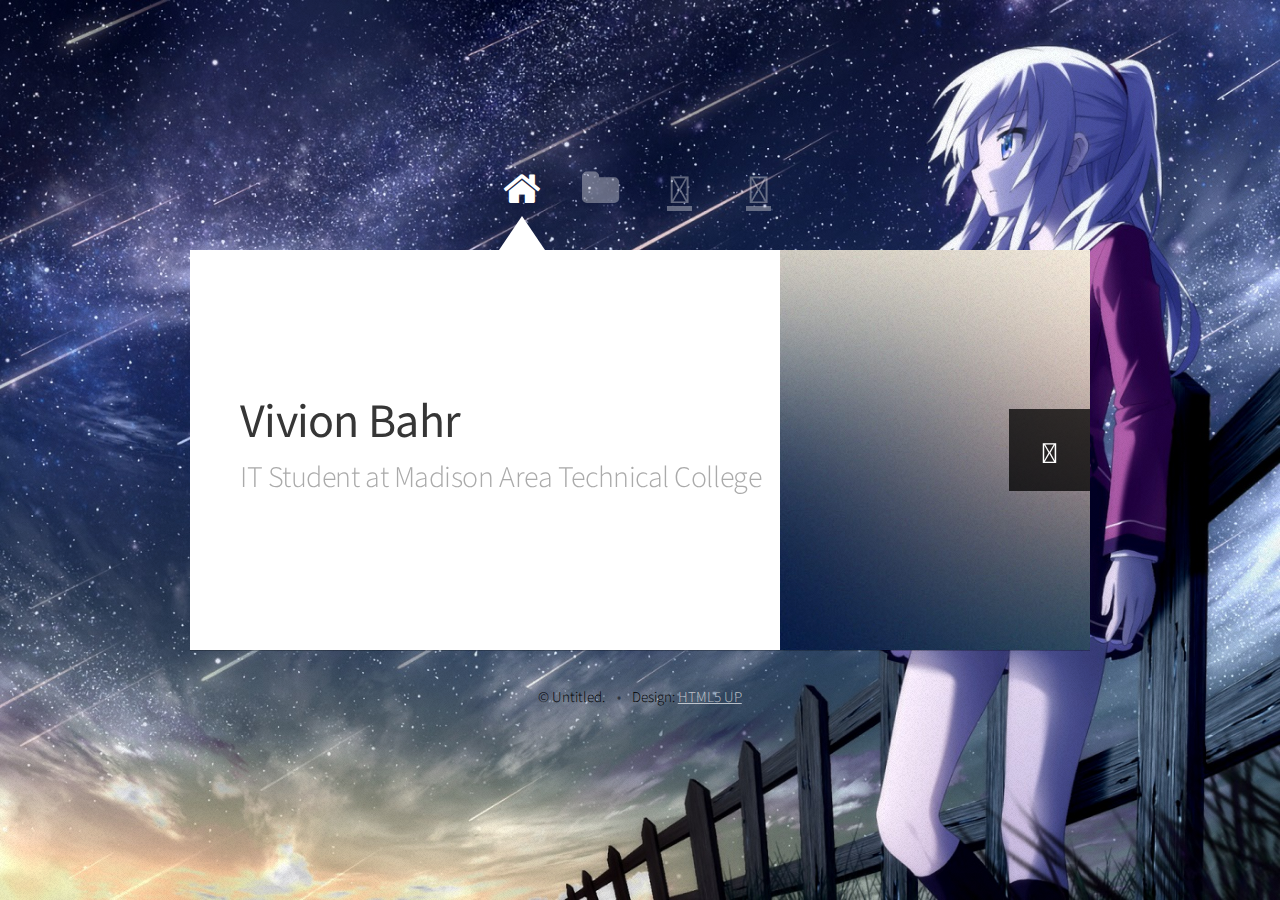
==== commit 3be63a95: "Made some changes" ====
--- a/index.html
+++ b/index.html
@@ -29,8 +29,6 @@
 						<!-- <a href="#story" class="icon fa-moon-o"><span>Story</span></a> -->
 						<a href="#character" class="fas fa-users"><span>Characters</span></a>
 						<!-- <a href="#character" class="icon fa-angellist"><span>Characters</span></a> -->
-						<a href="#contact" class="icon fa-envelope"><span>Contact</span></a>
-						<a href="#" class="icon fa-twitter"><span>Twitter</span></a>
 					</nav>
 
 				<!-- Main -->
@@ -43,7 +41,7 @@
 									<p>IT Student at Madison Area Technical College</p>
 								</header>
 								<a href="#work" class="jumplink pic">
-									<span class="arrow fa fa-arrow-circle-o-right"><span>See my work</span></span>
+									<span class="arrow fa-arrow-circle-o-right"><span>See my work</span></span>
 									<!--
 									<i class="fa fa-arrow-circle-o-right"></i>
 									<i class="fa fa-arrow-right"></i>
@@ -120,29 +118,6 @@
                                             </li>
                                         </ul>
 									</header>
-									<!-- <div class="chapters">
-										<h5>Chapter 1: The Hidden World</h5> -->
-										<!-- <p>
-											For almost ten years, <a href="#character" class="characters">Hunter</a> has been longing for the enterce to the hidden world.
-											The Hidden world is located near the earth core. Most people would the nother would be able to survie down there, yet
-											<a href="#character" class="characters">Hunter</a> belieievd that there is a civialtion
-										</p> -->
-										<!-- <p>
-											Lorem ipsum dolor sit amet, consectetur adipiscing elit. Etiam aliquet erat quis maximus vestibulum. Maecenas gravida dignissim justo a dapibus. Mauris laoreet odio non iaculis scelerisque. Nunc semper urna eget tortor feugiat interdum. Lorem ipsum dolor sit amet, consectetur adipiscing elit. Sed elementum neque sed sapien efficitur suscipit. Nam quis auctor lectus, ut tempor velit. Proin at augue et orci tristique cursus. Ut sit amet eleifend purus, ut eleifend enim.
-										<br />
-											Cras at erat fringilla, mattis turpis posuere, placerat ipsum. Cras lobortis, tortor sed posuere euismod, est enim luctus tortor, vel vulputate arcu augue at est. In hac habitasse platea dictumst. Suspendisse efficitur lectus imperdiet dapibus pretium. Suspendisse et nulla a nisl consectetur scelerisque. Maecenas eu aliquam leo. Ut metus eros, ultrices in gravida ac, pharetra et arcu. Duis id massa neque. Vivamus congue, tellus ac elementum imperdiet, sapien enim bibendum ex, in vehicula metus lorem non arcu. Nulla ultrices magna et iaculis vulputate. Sed venenatis a ex sed finibus. Nullam rutrum a urna quis lacinia. Etiam ut hendrerit felis. Ut nec ipsum nisi. Cras mi dolor, elementum nec est tincidunt, ultrices interdum enim. Nullam vel libero eget est semper bibendum.
-										<br />
-											Nam sit amet enim at leo placerat vestibulum quis sit amet magna. Mauris ac luctus lacus. Nulla aliquam dignissim arcu sed tristique. Donec ut urna arcu. Class aptent taciti sociosqu ad litora torquent per conubia nostra, per inceptos himenaeos. Morbi tincidunt lectus vitae massa pulvinar, sit amet hendrerit urna ullamcorper. Vestibulum mollis, quam quis venenatis suscipit, nulla mi vulputate tellus, sit amet pulvinar est sapien eu urna. Cras eget tempus nisi. Sed ultrices suscipit mi quis volutpat. Etiam ut ex finibus, scelerisque est a, convallis lorem. Ut scelerisque dui quis dolor molestie, a porttitor elit finibus.
-										<br />
-											Duis luctus pellentesque erat vel aliquet. Mauris faucibus lacus tortor, non sagittis eros laoreet vitae. Etiam vestibulum nulla at tincidunt vehicula. Ut fringilla eu nisi ac pellentesque. Aliquam erat volutpat. Sed quis neque non quam feugiat faucibus non volutpat velit. Proin blandit metus at enim suscipit tincidunt. Ut vestibulum pharetra nisi at congue.
-										<br />
-											Quisque varius libero nulla, id aliquet tortor convallis et. Vivamus molestie in turpis ac pellentesque. Etiam tincidunt sem nec urna egestas, sit amet viverra erat auctor. Aenean aliquet lectus urna, a lobortis erat congue vitae. Praesent non lacus euismod diam scelerisque tristique sit amet nec ex. Class aptent taciti sociosqu ad litora torquent per conubia nostra, per inceptos himenaeos. Aliquam ac dignissim eros, ut ultricies mi. Nullam semper consequat nunc vitae efficitur. Donec luctus eget odio ac lacinia. Duis et sagittis purus.
-										</p>
-									</div> -->
-									<div class="chapters">
-										<h5></h5>
-										<p></p>
-									</div>
 								</section>
 							</article>
 
@@ -174,7 +149,15 @@
 												Praesent varius turpis id convallis vulputate. Aliquam a porttitor orci. Orci varius natoque penatibus et magnis dis parturient montes, nascetur ridiculus mus. Nulla ante mauris, gravida et mattis sit amet, finibus vitae ante. Suspendisse euismod urna ut lectus scelerisque, quis placerat massa imperdiet. Duis accumsan ac erat vitae aliquet. Ut semper, sapien vitae vulputate sollicitudin, velit dolor congue sapien, mollis eleifend odio sem ut metus.
 											</p>
 										</div>
-
+										<div class="4u 12u$(mobile)">
+											<h3 id="purKing">Purple King</h3>
+											<img src="images/pic05.jpg" alt="">
+											<p>
+												Lorem ipsum dolor sit amet, consectetur adipiscing elit. Etiam et sapien vitae lacus rutrum hendrerit. Class aptent taciti sociosqu ad litora torquent per conubia nostra, per inceptos himenaeos. Quisque sollicitudin posuere nisl ac fermentum. Fusce nulla odio, viverra nec libero id, faucibus varius eros. Ut id pellentesque mauris. Quisque feugiat hendrerit posuere. Suspendisse tincidunt orci a mauris aliquam volutpat. Vivamus vel felis tincidunt, commodo elit id, imperdiet magna.
+												<br />
+												Praesent varius turpis id convallis vulputate. Aliquam a porttitor orci. Orci varius natoque penatibus et magnis dis parturient montes, nascetur ridiculus mus. Nulla ante mauris, gravida et mattis sit amet, finibus vitae ante. Suspendisse euismod urna ut lectus scelerisque, quis placerat massa imperdiet. Duis accumsan ac erat vitae aliquet. Ut semper, sapien vitae vulputate sollicitudin, velit dolor congue sapien, mollis eleifend odio sem ut metus.
+											</p>
+										</div>
 										<!--<div class="4u 12u$(mobile)">
 											<a href="#" class="image fit"><img src="images/pic02.jpg" alt="The Black King"></a>
 										</div>
@@ -237,34 +220,6 @@
 										</div>
 									</div>
 								</section> -->
-							</article>
-
-						<!-- Contact -->
-							<article id="contact" class="panel">
-								<header>
-									<h2>Contact Me</h2>
-								</header>
-								<form action="#" method="post">
-									<div>
-										<div class="row">
-											<div class="6u 12u$(mobile)">
-												<input type="text" name="name" placeholder="Name" />
-											</div>
-											<div class="6u$ 12u$(mobile)">
-												<input type="text" name="email" placeholder="Email" />
-											</div>
-											<div class="12u$">
-												<input type="text" name="subject" placeholder="Subject" />
-											</div>
-											<div class="12u$">
-												<textarea name="message" placeholder="Message" rows="8"></textarea>
-											</div>
-											<div class="12u$">
-												<input type="submit" value="Send Message" />
-											</div>
-										</div>
-									</div>
-								</form>
 							</article>
 
 					</div>
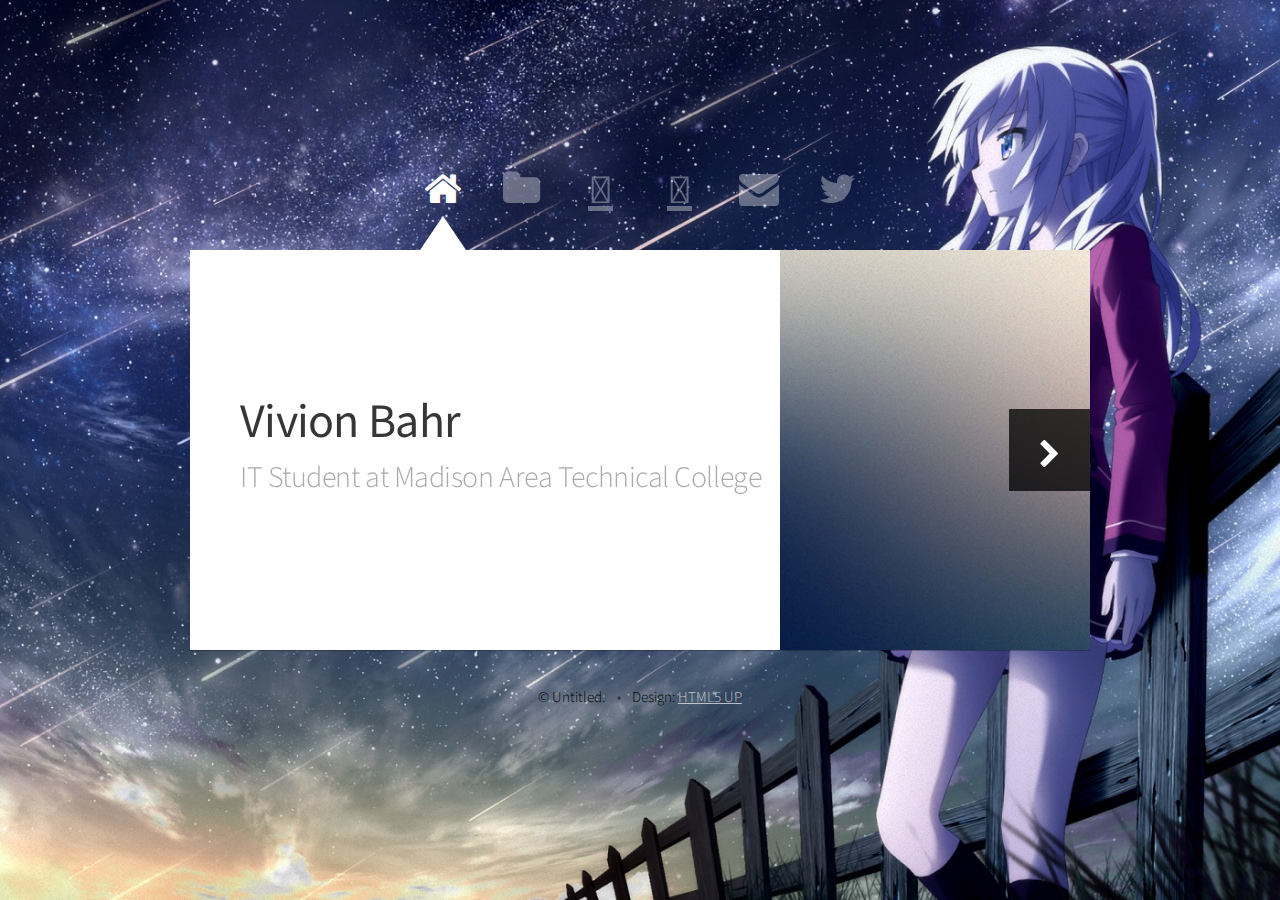
==== commit 94ebe4ac: "made a some changes" ====
--- a/index.html
+++ b/index.html
@@ -14,7 +14,8 @@
 		<noscript><link rel="stylesheet" href="assets/css/noscript.css" /></noscript>
 		<!--[if lte IE 8]><link rel="stylesheet" href="assets/css/ie8.css" /><![endif]-->
 		<link rel="stylesheet" href="https://cdnjs.cloudflare.com/ajax/libs/font-awesome/4.7.0/css/font-awesome.min.css" />
-		<link rel="stylesheet" href="https://use.fontawesome.com/releases/v5.6.1/css/all.css" integrity="sha384-gfdkjb5BdAXd+lj+gudLWI+BXq4IuLW5IT+brZEZsLFm++aCMlF1V92rMkPaX4PP" crossorigin="anonymous">
+		<!-- <link rel="stylesheet" href="https://use.fontawesome.com/releases/v5.6.1/css/all.css" integrity="sha384-gfdkjb5BdAXd+lj+gudLWI+BXq4IuLW5IT+brZEZsLFm++aCMlF1V92rMkPaX4PP" crossorigin="anonymous"> -->
+		<link rel="stylesheet" href="https://use.fontawesome.com/releases/v5.8.1/css/all.css" integrity="sha384-50oBUHEmvpQ+1lW4y57PTFmhCaXp0ML5d60M1M7uH2+nqUivzIebhndOJK28anvf" crossorigin="anonymous">
 	</head>
 	<body>
 
@@ -28,7 +29,10 @@
 						<a href="#story" class="fas fa-book"><span>Story</span></a>
 						<!-- <a href="#story" class="icon fa-moon-o"><span>Story</span></a> -->
 						<a href="#character" class="fas fa-users"><span>Characters</span></a>
+						<!-- <i class="fas fa-users"></i> -->
 						<!-- <a href="#character" class="icon fa-angellist"><span>Characters</span></a> -->
+						<a href="#contact" class="icon fa-envelope"><span>Contact</span></a>
+						<a href="#" class="icon fa-twitter"><span>Twitter</span></a>
 					</nav>
 
 				<!-- Main -->
@@ -41,13 +45,12 @@
 									<p>IT Student at Madison Area Technical College</p>
 								</header>
 								<a href="#work" class="jumplink pic">
-									<span class="arrow fa-arrow-circle-o-right"><span>See my work</span></span>
+									<!-- <span class="arrow fa fa-arrow-circle-o-right"><span>See my work</span></span> -->
 									<!--
 									<i class="fa fa-arrow-circle-o-right"></i>
 									<i class="fa fa-arrow-right"></i>
-									ionicons ion-android-arrow-dropright-circle
+									ionicons ion-android-arrow-dropright-circle-->
 									<span class="arrow icon fa-chevron-right"><span>See my work</span></span>
-									-->
 									<img src="images/me.jpg" alt="" />
 								</a>
 							</article>
@@ -62,7 +65,7 @@
 									Vestibulum ante ipsum primis in faucibus orci luctus et ultrices posuere cubilia
 									luctus elit eget interdum.
 								</p>
-								<!-- <section>
+								<section>
 									<div class="row">
 										<div class="4u 12u$(mobile)">
 											<a href="#" class="image fit"><img src="images/pic01.jpg" alt=""></a>
@@ -101,7 +104,7 @@
 											<a href="#" class="image fit"><img src="images/pic12.jpg" alt=""></a>
 										</div>
 									</div>
-								</section> -->
+								</section>
 							</article>
 
 						<!-- Story -->
@@ -111,13 +114,31 @@
 								</header>
 								<section>
 									<header>
-										<h4>BOOK ONE: Black King</h4>
-                                        <ul>
-                                            <li>
-                                                <a href="story.html#chOne">Chapter One: The Black King</a>
-                                            </li>
-                                        </ul>
+										<h4>The Black King</h4>
 									</header>
+									<!-- <div class="chapters">
+										<h5>Chapter 1: The Hidden World</h5> -->
+										<!-- <p>
+											For almost ten years, <a href="#character" class="characters">Hunter</a> has been longing for the enterce to the hidden world.
+											The Hidden world is located near the earth core. Most people would the nother would be able to survie down there, yet
+											<a href="#character" class="characters">Hunter</a> belieievd that there is a civialtion
+										</p> -->
+										<!-- <p>
+											Lorem ipsum dolor sit amet, consectetur adipiscing elit. Etiam aliquet erat quis maximus vestibulum. Maecenas gravida dignissim justo a dapibus. Mauris laoreet odio non iaculis scelerisque. Nunc semper urna eget tortor feugiat interdum. Lorem ipsum dolor sit amet, consectetur adipiscing elit. Sed elementum neque sed sapien efficitur suscipit. Nam quis auctor lectus, ut tempor velit. Proin at augue et orci tristique cursus. Ut sit amet eleifend purus, ut eleifend enim.
+										<br />
+											Cras at erat fringilla, mattis turpis posuere, placerat ipsum. Cras lobortis, tortor sed posuere euismod, est enim luctus tortor, vel vulputate arcu augue at est. In hac habitasse platea dictumst. Suspendisse efficitur lectus imperdiet dapibus pretium. Suspendisse et nulla a nisl consectetur scelerisque. Maecenas eu aliquam leo. Ut metus eros, ultrices in gravida ac, pharetra et arcu. Duis id massa neque. Vivamus congue, tellus ac elementum imperdiet, sapien enim bibendum ex, in vehicula metus lorem non arcu. Nulla ultrices magna et iaculis vulputate. Sed venenatis a ex sed finibus. Nullam rutrum a urna quis lacinia. Etiam ut hendrerit felis. Ut nec ipsum nisi. Cras mi dolor, elementum nec est tincidunt, ultrices interdum enim. Nullam vel libero eget est semper bibendum.
+										<br />
+											Nam sit amet enim at leo placerat vestibulum quis sit amet magna. Mauris ac luctus lacus. Nulla aliquam dignissim arcu sed tristique. Donec ut urna arcu. Class aptent taciti sociosqu ad litora torquent per conubia nostra, per inceptos himenaeos. Morbi tincidunt lectus vitae massa pulvinar, sit amet hendrerit urna ullamcorper. Vestibulum mollis, quam quis venenatis suscipit, nulla mi vulputate tellus, sit amet pulvinar est sapien eu urna. Cras eget tempus nisi. Sed ultrices suscipit mi quis volutpat. Etiam ut ex finibus, scelerisque est a, convallis lorem. Ut scelerisque dui quis dolor molestie, a porttitor elit finibus.
+										<br />
+											Duis luctus pellentesque erat vel aliquet. Mauris faucibus lacus tortor, non sagittis eros laoreet vitae. Etiam vestibulum nulla at tincidunt vehicula. Ut fringilla eu nisi ac pellentesque. Aliquam erat volutpat. Sed quis neque non quam feugiat faucibus non volutpat velit. Proin blandit metus at enim suscipit tincidunt. Ut vestibulum pharetra nisi at congue.
+										<br />
+											Quisque varius libero nulla, id aliquet tortor convallis et. Vivamus molestie in turpis ac pellentesque. Etiam tincidunt sem nec urna egestas, sit amet viverra erat auctor. Aenean aliquet lectus urna, a lobortis erat congue vitae. Praesent non lacus euismod diam scelerisque tristique sit amet nec ex. Class aptent taciti sociosqu ad litora torquent per conubia nostra, per inceptos himenaeos. Aliquam ac dignissim eros, ut ultricies mi. Nullam semper consequat nunc vitae efficitur. Donec luctus eget odio ac lacinia. Duis et sagittis purus.
+										</p>
+									</div> -->
+									<div class="chapters">
+										<h5></h5>
+										<p></p>
+									</div>
 								</section>
 							</article>
 
@@ -143,31 +164,63 @@
 										<div class="4u 12u$(mobile)">
 											<h3 id="hunter">Hunter</h3>
 											<img src="images/pic01.jpg" alt="">
-											<p>
+											<ul>
+												<li>Gender:</li>
+												<li>Age:</li>
+												<li>Nationty:</li>
+												<li>Hair Color:</li>
+												<li>Nickname:</li>
+											</ul>
+											<!-- <p>
 												Lorem ipsum dolor sit amet, consectetur adipiscing elit. Etiam et sapien vitae lacus rutrum hendrerit. Class aptent taciti sociosqu ad litora torquent per conubia nostra, per inceptos himenaeos. Quisque sollicitudin posuere nisl ac fermentum. Fusce nulla odio, viverra nec libero id, faucibus varius eros. Ut id pellentesque mauris. Quisque feugiat hendrerit posuere. Suspendisse tincidunt orci a mauris aliquam volutpat. Vivamus vel felis tincidunt, commodo elit id, imperdiet magna.
 												<br />
 												Praesent varius turpis id convallis vulputate. Aliquam a porttitor orci. Orci varius natoque penatibus et magnis dis parturient montes, nascetur ridiculus mus. Nulla ante mauris, gravida et mattis sit amet, finibus vitae ante. Suspendisse euismod urna ut lectus scelerisque, quis placerat massa imperdiet. Duis accumsan ac erat vitae aliquet. Ut semper, sapien vitae vulputate sollicitudin, velit dolor congue sapien, mollis eleifend odio sem ut metus.
-											</p>
-										</div>
-										<div class="4u 12u$(mobile)">
-											<h3 id="purKing">Purple King</h3>
-											<img src="images/pic05.jpg" alt="">
-											<p>
+											</p> -->
+										</div>
+
+										<div class="4u 12u$(mobile)">
+											<h3>The Red King</h3>
+											<!-- <a href="#" class="image fit"> -->
+												<img src="images/pic02.jpg" alt="The Black King">
+											<!-- </a> -->
+											<ul>
+												<li>Gender: Female</li>
+												<li>Age: 19 years</li>
+												<li>Nationty: Red Kingdom</li>
+												<li>Hair Color: Red</li>
+												<li>Nickname: God of Fire</li>
+											</ul>
+											<!-- <p>
 												Lorem ipsum dolor sit amet, consectetur adipiscing elit. Etiam et sapien vitae lacus rutrum hendrerit. Class aptent taciti sociosqu ad litora torquent per conubia nostra, per inceptos himenaeos. Quisque sollicitudin posuere nisl ac fermentum. Fusce nulla odio, viverra nec libero id, faucibus varius eros. Ut id pellentesque mauris. Quisque feugiat hendrerit posuere. Suspendisse tincidunt orci a mauris aliquam volutpat. Vivamus vel felis tincidunt, commodo elit id, imperdiet magna.
-												<br />
-												Praesent varius turpis id convallis vulputate. Aliquam a porttitor orci. Orci varius natoque penatibus et magnis dis parturient montes, nascetur ridiculus mus. Nulla ante mauris, gravida et mattis sit amet, finibus vitae ante. Suspendisse euismod urna ut lectus scelerisque, quis placerat massa imperdiet. Duis accumsan ac erat vitae aliquet. Ut semper, sapien vitae vulputate sollicitudin, velit dolor congue sapien, mollis eleifend odio sem ut metus.
-											</p>
-										</div>
-										<!--<div class="4u 12u$(mobile)">
-											<a href="#" class="image fit"><img src="images/pic02.jpg" alt="The Black King"></a>
-										</div>
-										<div class="4u$ 12u$(mobile)">
-											<a href="#" class="image fit"><img src="images/pic03.jpg" alt=""></a>
-										</div>
-										<div class="4u 12u$(mobile)">
-											<a href="#" class="image fit"><img src="images/pic04.jpg" alt=""></a>
-										</div>
-										<div class="4u 12u$(mobile)">
+											</p> -->
+										</div>
+										<div class="4u$ 12u$(mobile)">
+											<h3>The Blue Queen</h3>
+											<!-- <a href="#" class="image fit"> -->
+											<img src="images/pic03.jpg" alt="">
+											<ul>
+												<li>Gender:</li>
+												<li>Age:</li>
+												<li>Nationty:</li>
+												<li>Hair Color:</li>
+												<li>Nickname:</li>
+											</ul>
+											<!-- </a> -->
+										</div>
+										<div class="4u 12u$(mobile)">
+											<h3>The Yellow King</h3>
+											<!-- <a href="#" class="image fit"> -->
+											<img src="images/pic04.jpg" alt="">
+											<!-- </a> -->
+											<ul>
+												<li>Gender:</li>
+												<li>Age:</li>
+												<li>Nationty:</li>
+												<li>Hair Color:</li>
+												<li>Nickname:</li>
+											</ul>
+										</div>
+										<!-- <div class="4u 12u$(mobile)">
 											<a href="#" class="image fit"><img src="images/pic05.jpg" alt=""></a>
 										</div>
 										<div class="4u$ 12u$(mobile)">
@@ -220,6 +273,34 @@
 										</div>
 									</div>
 								</section> -->
+							</article>
+
+						<!-- Contact -->
+							<article id="contact" class="panel">
+								<header>
+									<h2>Contact Me</h2>
+								</header>
+								<form action="#" method="post">
+									<div>
+										<div class="row">
+											<div class="6u 12u$(mobile)">
+												<input type="text" name="name" placeholder="Name" />
+											</div>
+											<div class="6u$ 12u$(mobile)">
+												<input type="text" name="email" placeholder="Email" />
+											</div>
+											<div class="12u$">
+												<input type="text" name="subject" placeholder="Subject" />
+											</div>
+											<div class="12u$">
+												<textarea name="message" placeholder="Message" rows="8"></textarea>
+											</div>
+											<div class="12u$">
+												<input type="submit" value="Send Message" />
+											</div>
+										</div>
+									</div>
+								</form>
 							</article>
 
 					</div>
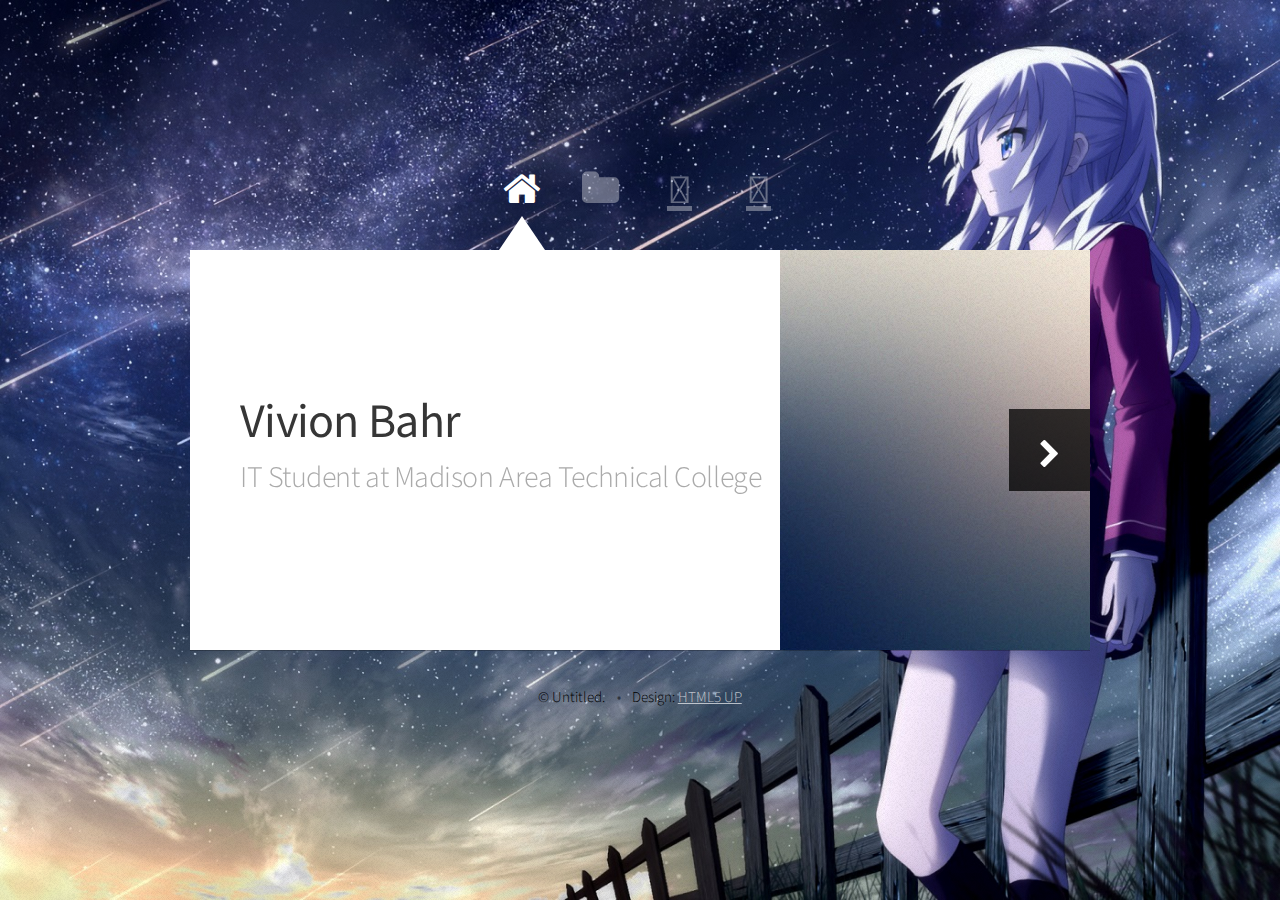
==== commit 54e75341: "removing link to twitter and contact" ====
--- a/index.html
+++ b/index.html
@@ -31,8 +31,8 @@
 						<a href="#character" class="fas fa-users"><span>Characters</span></a>
 						<!-- <i class="fas fa-users"></i> -->
 						<!-- <a href="#character" class="icon fa-angellist"><span>Characters</span></a> -->
-						<a href="#contact" class="icon fa-envelope"><span>Contact</span></a>
-						<a href="#" class="icon fa-twitter"><span>Twitter</span></a>
+						<!-- <a href="#contact" class="icon fa-envelope"><span>Contact</span></a> -->
+						<!-- <a href="#" class="icon fa-twitter"><span>Twitter</span></a> -->
 					</nav>
 
 				<!-- Main -->
@@ -116,6 +116,7 @@
 									<header>
 										<h4>The Black King</h4>
 									</header>
+									<a href="story.html">Story</a>
 									<!-- <div class="chapters">
 										<h5>Chapter 1: The Hidden World</h5> -->
 										<!-- <p>
